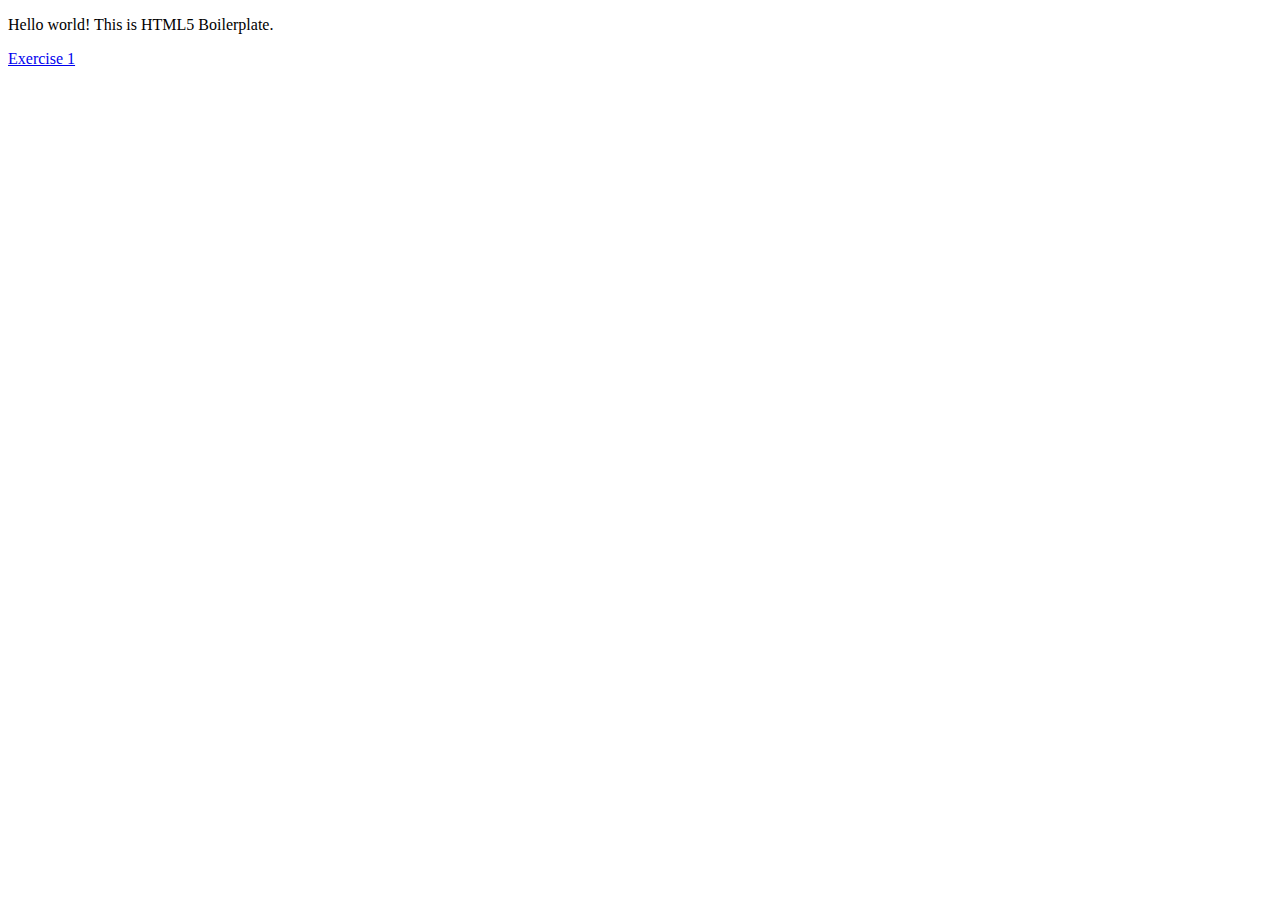
==== index.html @ d3d88816 "added index.html to Excersice folder" ====
<!DOCTYPE html>
<!--[if lt IE 7]>      <html class="no-js lt-ie9 lt-ie8 lt-ie7"> <![endif]-->
<!--[if IE 7]>         <html class="no-js lt-ie9 lt-ie8"> <![endif]-->
<!--[if IE 8]>         <html class="no-js lt-ie9"> <![endif]-->
<!--[if gt IE 8]><!--> <html class="no-js"> <!--<![endif]-->
    <head>
        <meta charset="utf-8">
        <meta http-equiv="X-UA-Compatible" content="IE=edge">
        <title></title>
        <meta name="description" content="">
        <meta name="viewport" content="width=device-width, initial-scale=1">

        <!-- Place favicon.ico and apple-touch-icon.png in the root directory -->
    </head>
    <body>
        <!--[if lt IE 7]>
            <p class="browsehappy">You are using an <strong>outdated</strong> browser. Please <a href="http://browsehappy.com/">upgrade your browser</a> to improve your experience.</p>
        <![endif]-->

        <!-- Add your site or application content here -->
        <p>Hello world! This is HTML5 Boilerplate.</p>


        <a href="css-classes/exercise1.html">Exercise 1</a>




        

        <script src="//ajax.googleapis.com/ajax/libs/jquery/1.10.2/jquery.min.js"></script>
        <script>window.jQuery || document.write('<script src="js/vendor/jquery-1.10.2.min.js"><\/script>')</script>

        <!-- Google Analytics: change UA-XXXXX-X to be your site's ID. -->
        <script>
            (function(b,o,i,l,e,r){b.GoogleAnalyticsObject=l;b[l]||(b[l]=
            function(){(b[l].q=b[l].q||[]).push(arguments)});b[l].l=+new Date;
            e=o.createElement(i);r=o.getElementsByTagName(i)[0];
            e.src='//www.google-analytics.com/analytics.js';
            r.parentNode.insertBefore(e,r)}(window,document,'script','ga'));
            ga('create','UA-XXXXX-X');ga('send','pageview');
        </script>
    </body>
</html>
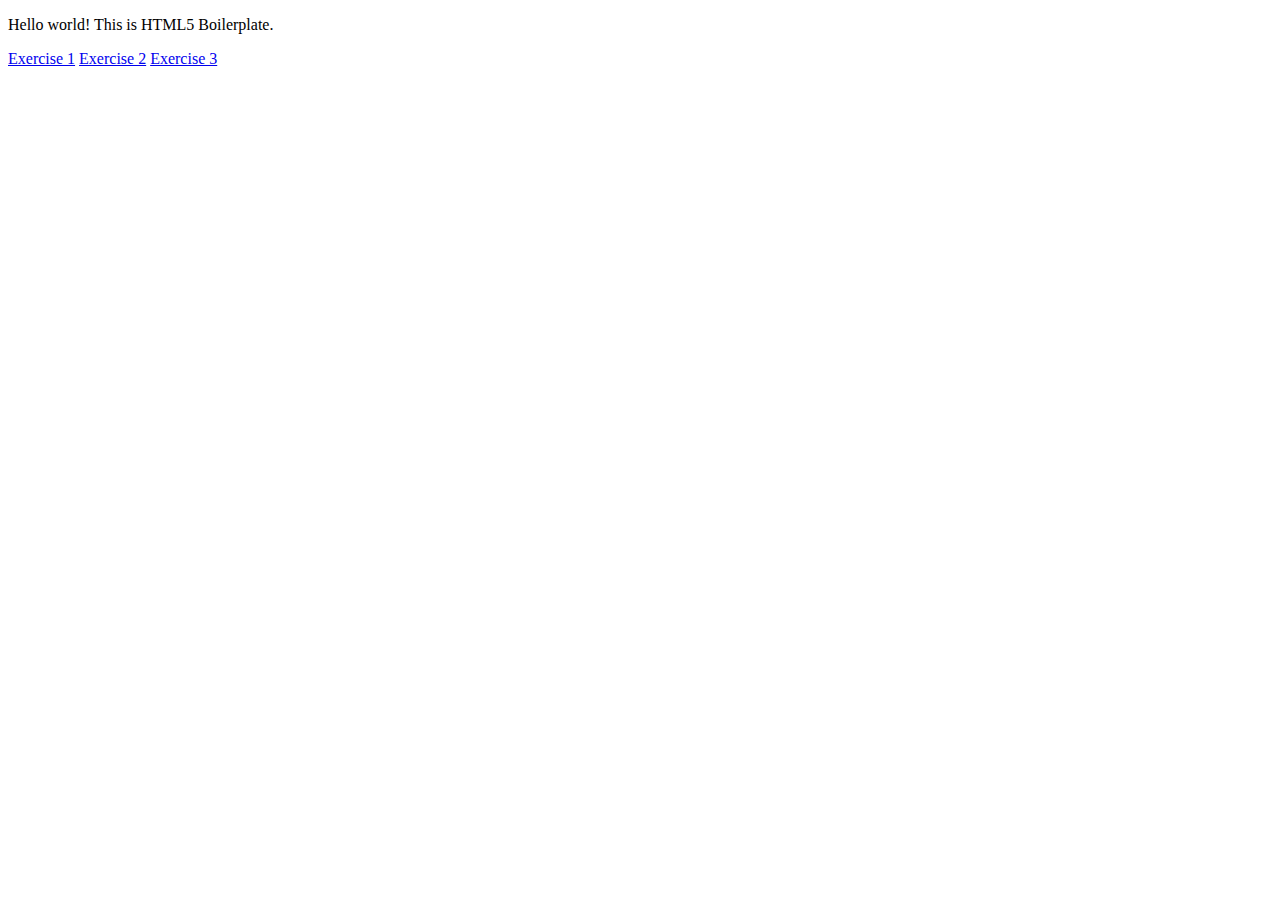
==== commit 3e59499d: "added links to exercise 2 and 3" ====
--- a/index.html
+++ b/index.html
@@ -22,11 +22,11 @@
 
 
         <a href="css-classes/exercise1.html">Exercise 1</a>
+<a href="css-classes/exercise2.html">Exercise 2</a>
+<a href="css-classes/exercise3.html">Exercise 3</a>
 
 
 
-
-        
 
         <script src="//ajax.googleapis.com/ajax/libs/jquery/1.10.2/jquery.min.js"></script>
         <script>window.jQuery || document.write('<script src="js/vendor/jquery-1.10.2.min.js"><\/script>')</script>
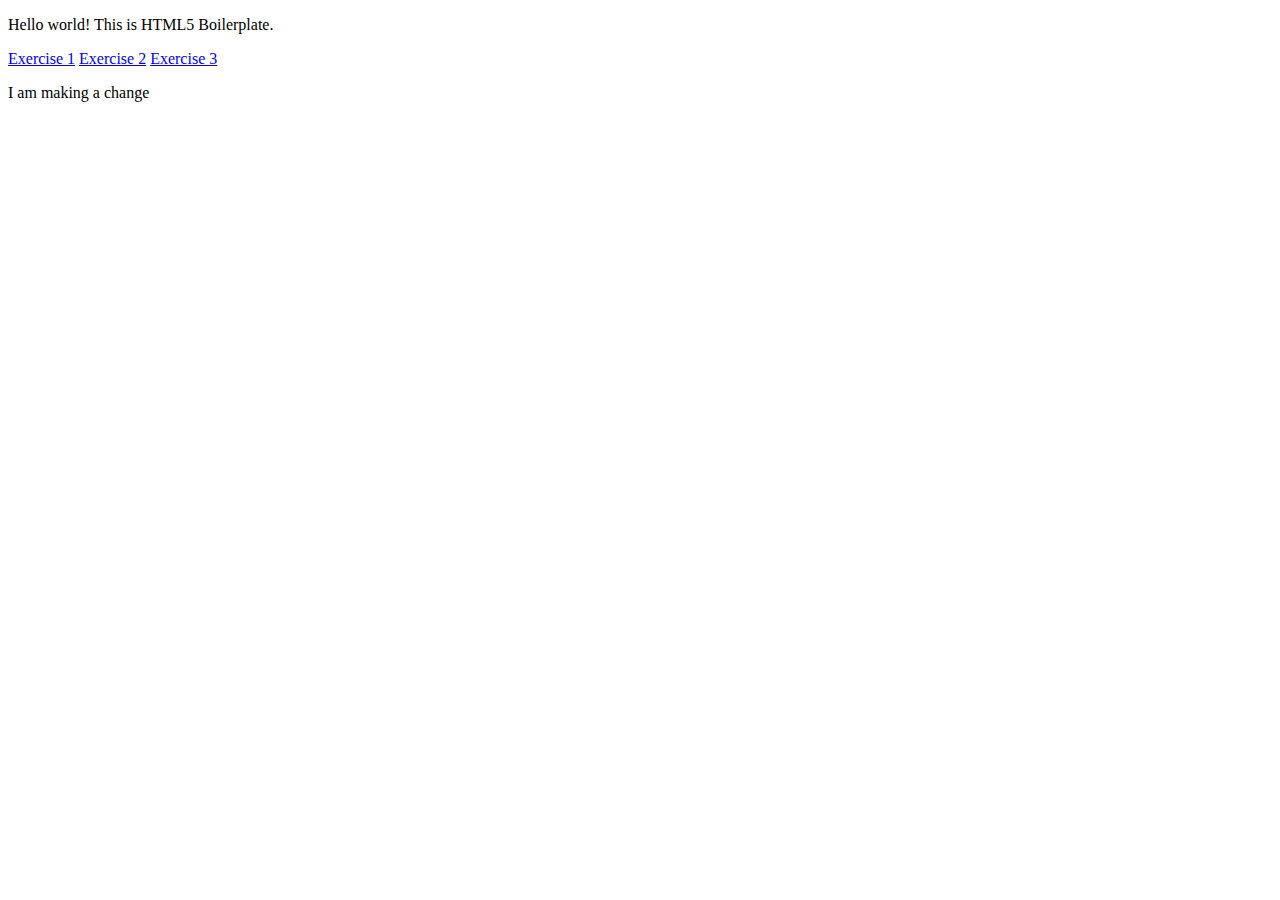
==== commit bae98526: "added copy to test the amount of time changes take to push" ====
--- a/index.html
+++ b/index.html
@@ -22,23 +22,14 @@
 
 
         <a href="css-classes/exercise1.html">Exercise 1</a>
-<a href="css-classes/exercise2.html">Exercise 2</a>
-<a href="css-classes/exercise3.html">Exercise 3</a>
+        <a href="css-classes/exercise2.html">Exercise 2</a>
+        <a href="css-classes/exercise3.html">Exercise 3</a>
 
 
-
+<p>I am making a change</p>
 
         <script src="//ajax.googleapis.com/ajax/libs/jquery/1.10.2/jquery.min.js"></script>
         <script>window.jQuery || document.write('<script src="js/vendor/jquery-1.10.2.min.js"><\/script>')</script>
 
-        <!-- Google Analytics: change UA-XXXXX-X to be your site's ID. -->
-        <script>
-            (function(b,o,i,l,e,r){b.GoogleAnalyticsObject=l;b[l]||(b[l]=
-            function(){(b[l].q=b[l].q||[]).push(arguments)});b[l].l=+new Date;
-            e=o.createElement(i);r=o.getElementsByTagName(i)[0];
-            e.src='//www.google-analytics.com/analytics.js';
-            r.parentNode.insertBefore(e,r)}(window,document,'script','ga'));
-            ga('create','UA-XXXXX-X');ga('send','pageview');
-        </script>
     </body>
 </html>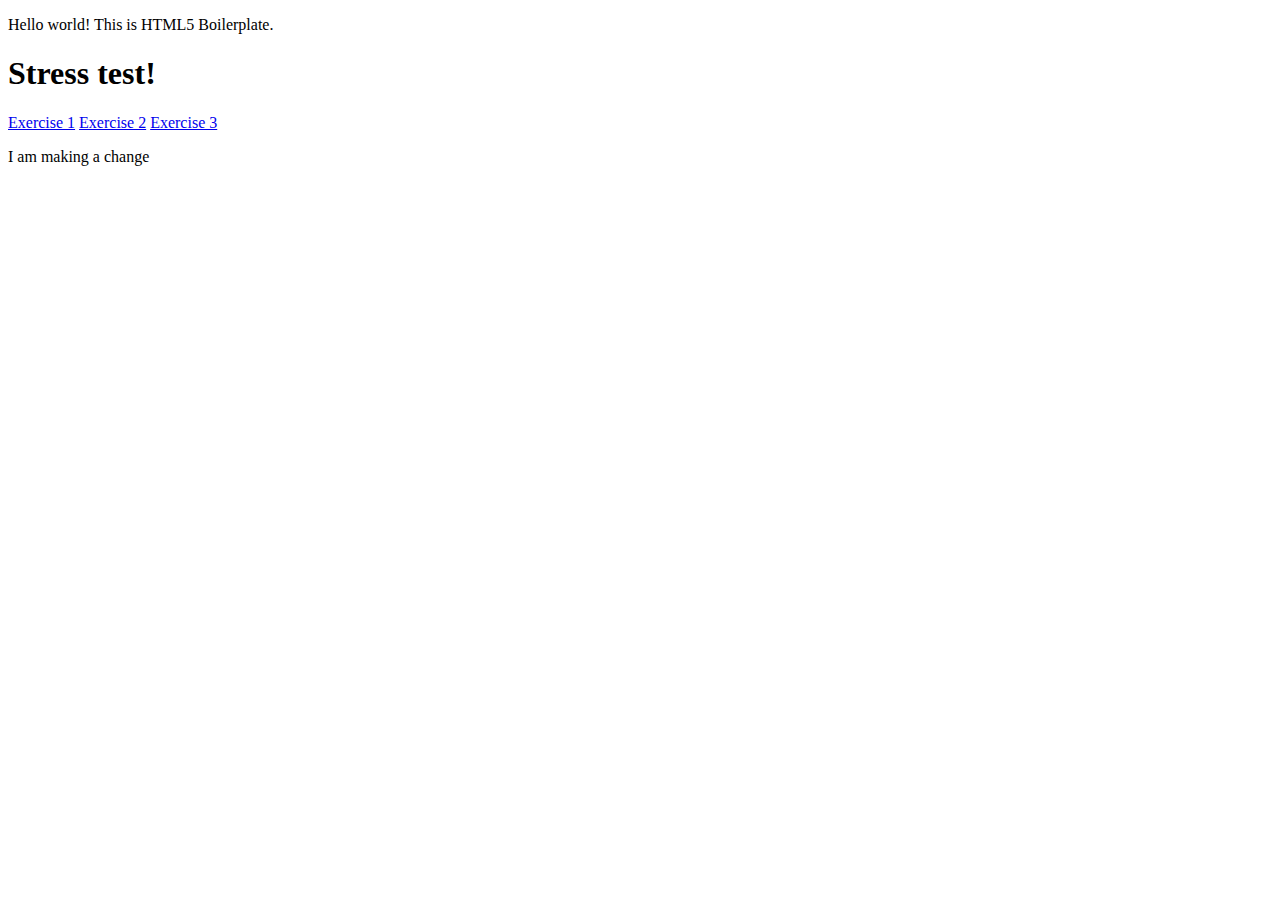
==== commit 438bc387: "test" ====
--- a/index.html
+++ b/index.html
@@ -20,7 +20,7 @@
         <!-- Add your site or application content here -->
         <p>Hello world! This is HTML5 Boilerplate.</p>
 
-
+        <h1>Stress test!</h1>
         <a href="css-classes/exercise1.html">Exercise 1</a>
         <a href="css-classes/exercise2.html">Exercise 2</a>
         <a href="css-classes/exercise3.html">Exercise 3</a>
